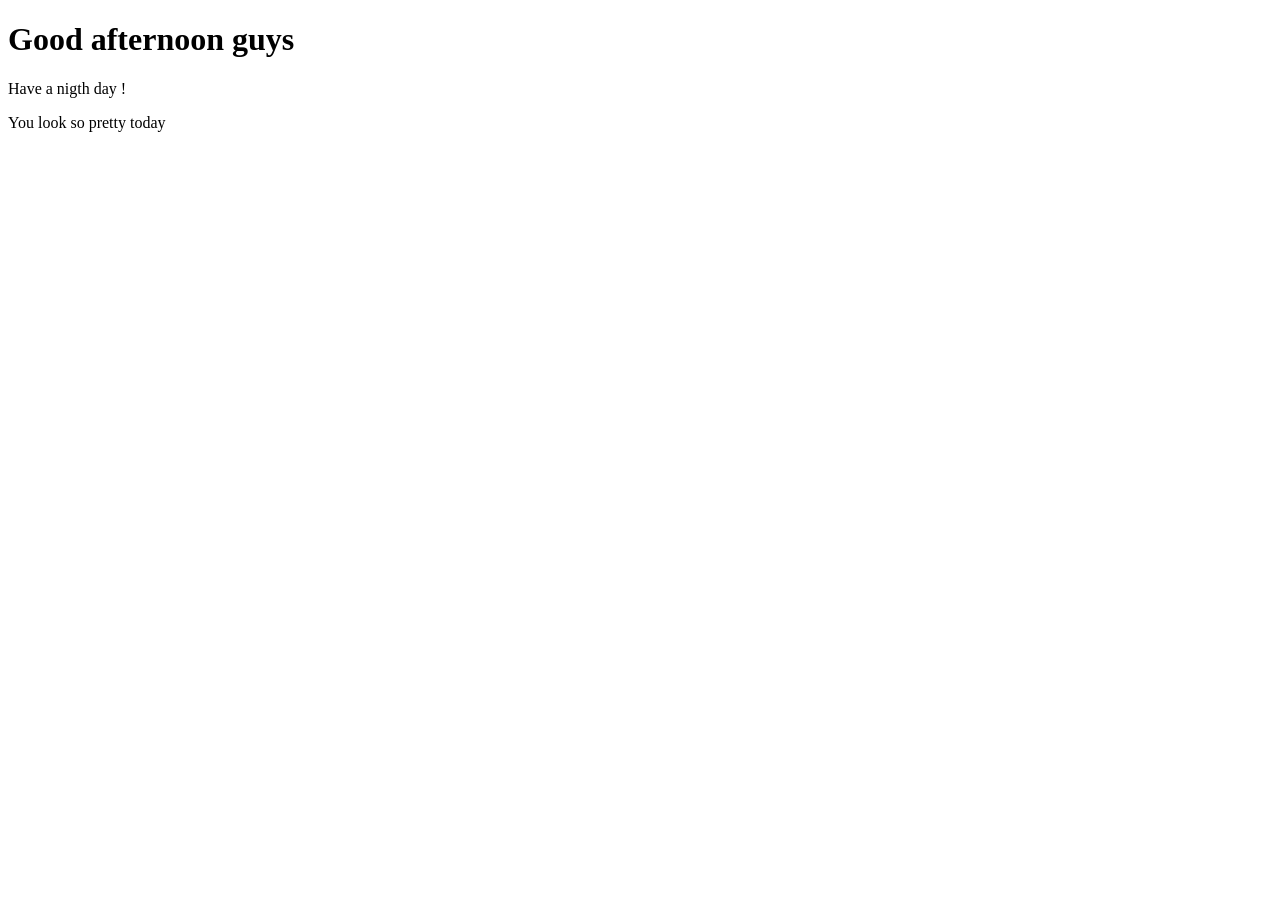
==== index.html @ 380f8ce0 "Create file to practice" ====
<!DOCTYPE html>
<html lang="en">
<head>
    <meta charset="UTF-8">
    <meta name="viewport" content="width=device-width, initial-scale=1.0">
    <title>Document</title>
</head>
<body>
    <h1>Good afternoon guys</h1>
    <p>Have a nigth day !</p>
    <p>You look so pretty today</p>
</body>
</html>
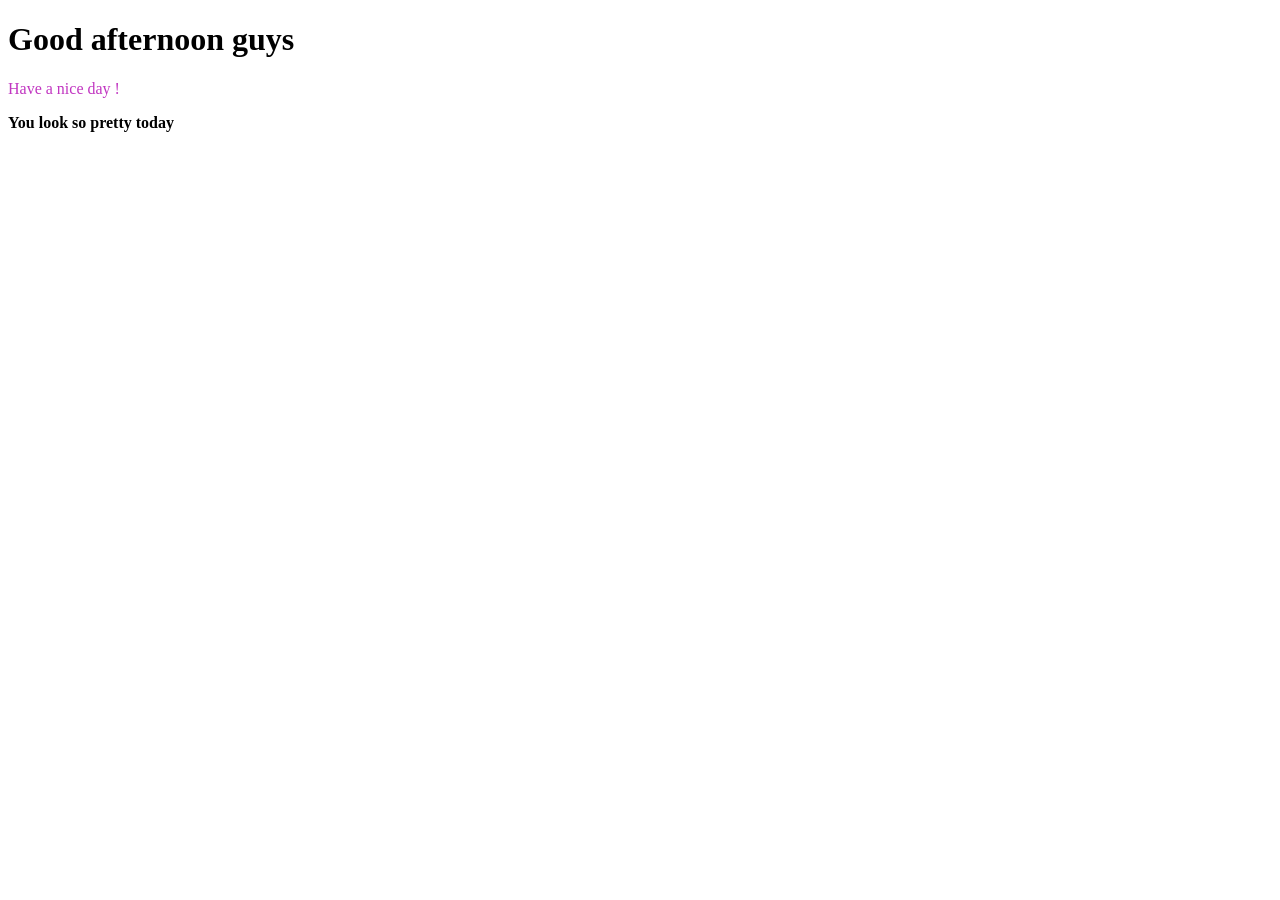
==== commit 31e20cac: "Homework" ====
--- a/index.html
+++ b/index.html
@@ -7,7 +7,7 @@
 </head>
 <body>
     <h1>Good afternoon guys</h1>
-    <p>Have a nigth day !</p>
-    <p>You look so pretty today</p>
+    <p style="color: rgb(193, 54, 193);">Have a nice day !</p>
+    <p style="font-weight: bold;">You look so pretty today</p>
 </body>
 </html>
